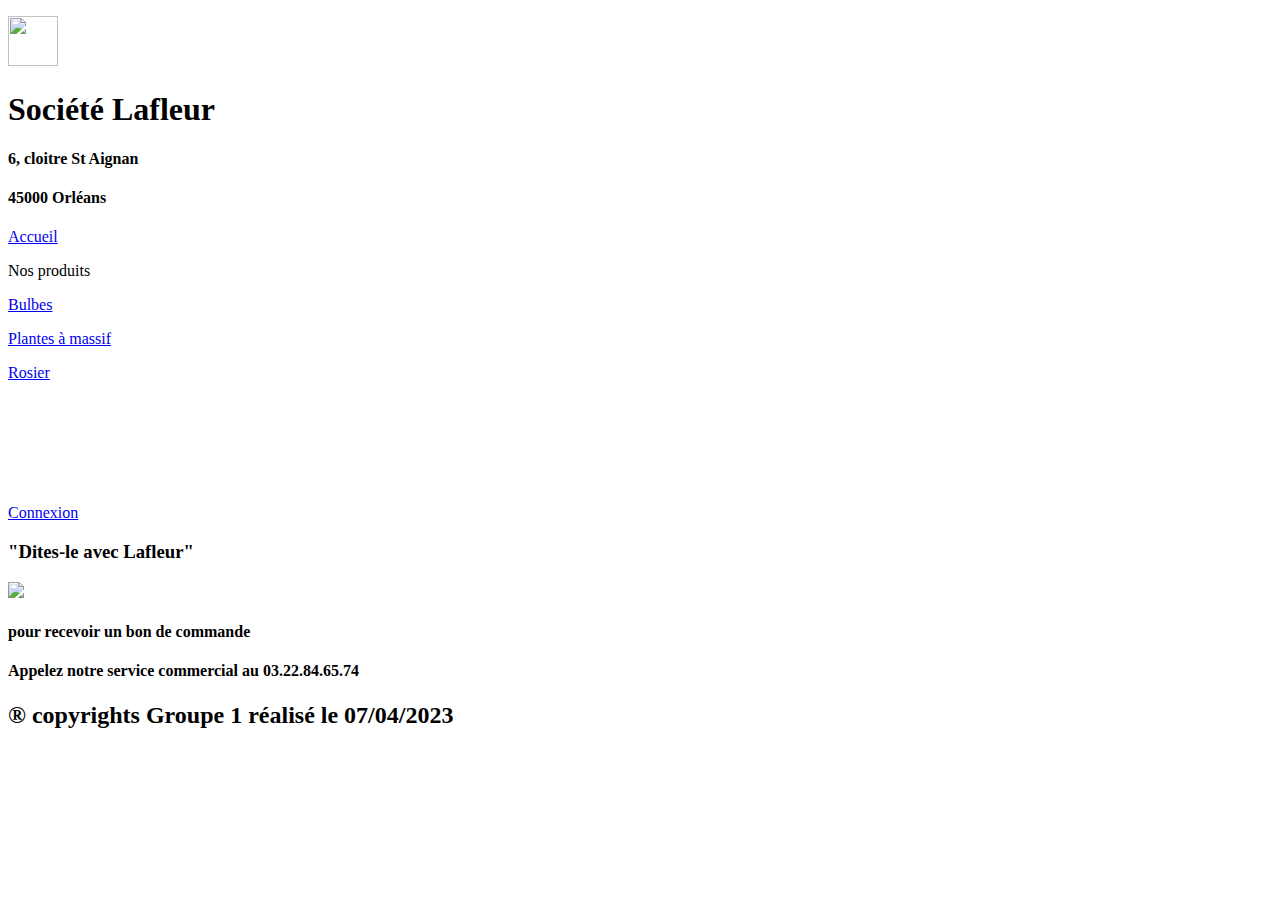
==== index.html @ 76921f54 "Changement nom fichier" ====
<!DOCTYPE html>
<html lang="en">

<head>
    <title>Accueil Société Lafleur</title>
    <meta charset="utf-8" />
    <link type="text/css" rel="stylesheet" href="fleursgp1.css" />
</head>

<body>

    <div id="bloc_page">
        <header>
        	<p id="logo"><img width=50 height="50" src="images/ACCUEIL.JPG"  /></p>
                <h1>Société Lafleur</h1>
                <h4>6, cloitre St Aignan</h4>
                <h4>45000 Orléans</h4>
        </header>
        <div id="centre">
                <nav>
                        <p id="accueil"><a href="accueillafleur.php" >Accueil</a></p> 
                        <p id="pdt">Nos produits</p>
                        <p id="accueil"><a href="accueillafleur.php" >Bulbes</a></p>
                        <p id="accueil"><a href="accueillafleur.php" >Plantes à massif</a></p>
                        <p id="accueil"><a href="accueillafleur.php" >Rosier</a></p> 
                        </br>
                        </br> 
                        </br> 
                        </br> 
                        </br>
                        <p id="accueil"><a href="accueillafleur.php" >Connexion</a></p>
                </nav>
                <section>
                        <h3>"Dites-le avec Lafleur"</h3>
                        <p><img  src="images/accueil.jpg"  /></p>
                        <h4> pour recevoir un bon de commande</h4>
                        <h4> Appelez notre service commercial au 03.22.84.65.74 </h4>
                </section>
        </div>
        <footer>
                <h2>&reg; copyrights Groupe 1 r&eacute;alis&eacute; le 07/04/2023 </h2>
        </footer>
    </div>
</body>
</html>
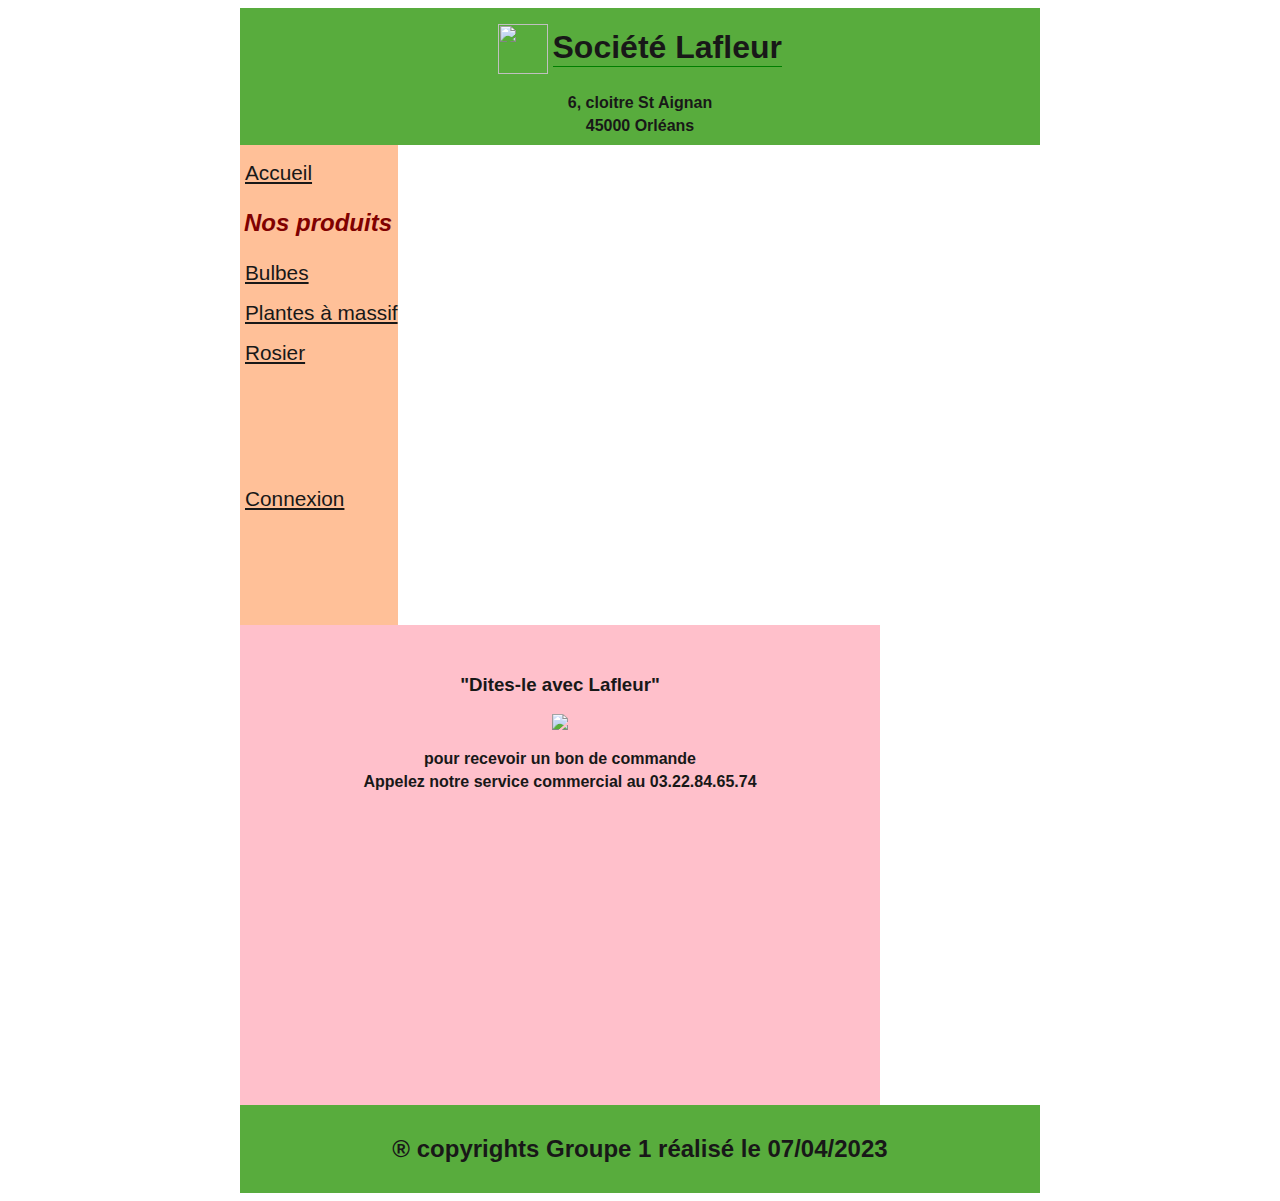
==== commit 131301e8: "Changement" ====
--- a/index.html
+++ b/index.html
@@ -4,7 +4,7 @@
 <head>
     <title>Accueil Société Lafleur</title>
     <meta charset="utf-8" />
-    <link type="text/css" rel="stylesheet" href="fleursgp1.css" />
+    <link type="text/css" rel="stylesheet" href="css/accueil.css" />
 </head>
 
 <body>
@@ -18,11 +18,11 @@
         </header>
         <div id="centre">
                 <nav>
-                        <p id="accueil"><a href="accueillafleur.php" >Accueil</a></p> 
+                        <p id="accueil"><a href="#" >Accueil</a></p> 
                         <p id="pdt">Nos produits</p>
-                        <p id="accueil"><a href="accueillafleur.php" >Bulbes</a></p>
-                        <p id="accueil"><a href="accueillafleur.php" >Plantes à massif</a></p>
-                        <p id="accueil"><a href="accueillafleur.php" >Rosier</a></p> 
+                        <p id="accueil"><a href="#" >Bulbes</a></p>
+                        <p id="accueil"><a href="#" >Plantes à massif</a></p>
+                        <p id="accueil"><a href="#" >Rosier</a></p> 
                         </br>
                         </br> 
                         </br> 
--- a/css/accueil.css
+++ b/css/accueil.css
@@ -0,0 +1,124 @@
+body
+{
+    background: url('Images/fondvert.png');
+    font-family: 'Trebuchet MS', Arial, sans-serif;
+    color: #181818;
+}
+
+#bloc-page
+{
+	margin-left:  auto;
+	margin-right:  auto;
+	width : 800px;
+}
+#logo
+{
+	display: inline-block;
+	vertical-align: top;
+}	
+header h1
+{   
+	display: inline-block;
+	vertical-align: top;
+}
+header
+{
+	text-align : center;
+	background-color: 	#58ac3d;
+	margin : 0 auto;
+	padding-bottom : 5px;
+	width :800px;	
+}
+h4 
+{
+	margin : 0 5px 5px 5px;
+    }
+h1 
+{
+    border-bottom : 1px solid green;
+}	
+                 
+#pdt {
+    font-style : italic;
+	font-weight : bold;
+	color: maroon;
+	font-size: 1.5em;
+     }	
+#centre
+{
+    margin-left:  auto;
+    margin-right:  auto;
+    width : 800px;
+}
+nav
+ {
+	display: inline-block;
+	vertical-align: top;
+        background-color: #ffc098;
+	margin : auto;
+        width: 158 px;
+        text-align: left;
+        height: 480px;
+}	
+nav p
+{
+        display: block;
+        padding-left: 4px;
+}
+
+#accueil
+{
+	margin-left : 1px;
+}
+
+ nav a
+    {
+        font-size: 1.3em;
+        color: #181818;
+    }
+    
+ nav a:hover
+    {
+        border-bottom: 0;
+        color: #760001;
+    }
+section
+ {
+	display: inline-block;
+	vertical-align: top;
+        height: 450px;
+	background-color:  	#FFC0CB;
+	text-align : center;
+	vertical-align: top;
+	margin : auto;
+	width : 640px;
+	padding-top : 30px;
+}
+		
+footer
+ {	
+	padding-top : 10px;
+	padding-bottom : 10px;
+	background-color: 	#58ac3d;
+	clear: right;
+	text-align : center;
+	margin : 0 auto;
+	width :800px;
+}
+	
+table {
+		padding-top : 24px;
+		padding-bottom : 24px;
+		margin: auto; 
+		margin-top : 50px;
+		border-collapse: collapse;
+		border-spacing: 5px 5px;
+		text-align: center;
+		vertical-align : middle;
+	}         
+tr, td , th{
+		border : 1px solid black;
+	}	
+td.prix{
+		text-align: right;
+	}    	
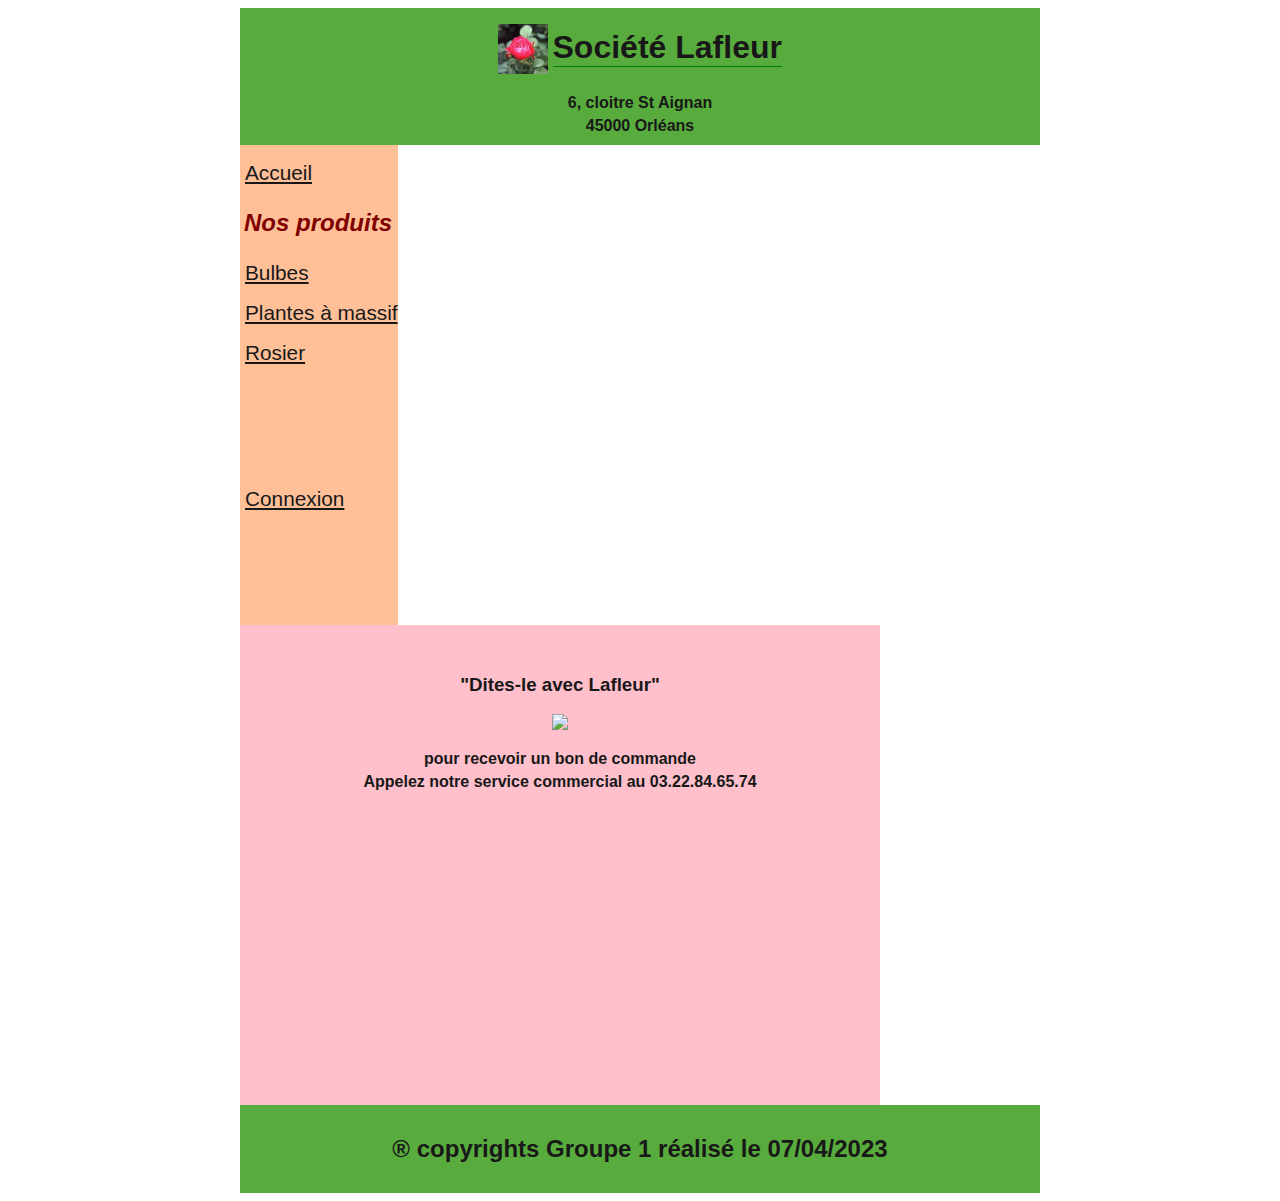
==== commit c7477f43: "Mise a jour" ====
--- a/index.html
+++ b/index.html
@@ -20,7 +20,7 @@
                 <nav>
                         <p id="accueil"><a href="#" >Accueil</a></p> 
                         <p id="pdt">Nos produits</p>
-                        <p id="accueil"><a href="#" >Bulbes</a></p>
+                        <p id="accueil"><a href="categorie.php?id=bul" >Bulbes</a></p>
                         <p id="accueil"><a href="#" >Plantes à massif</a></p>
                         <p id="accueil"><a href="#" >Rosier</a></p> 
                         </br>
@@ -28,7 +28,7 @@
                         </br> 
                         </br> 
                         </br>
-                        <p id="accueil"><a href="accueillafleur.php" >Connexion</a></p>
+                        <p id="accueil"><a href="connexion.php" >Connexion</a></p>
                 </nav>
                 <section>
                         <h3>"Dites-le avec Lafleur"</h3>
